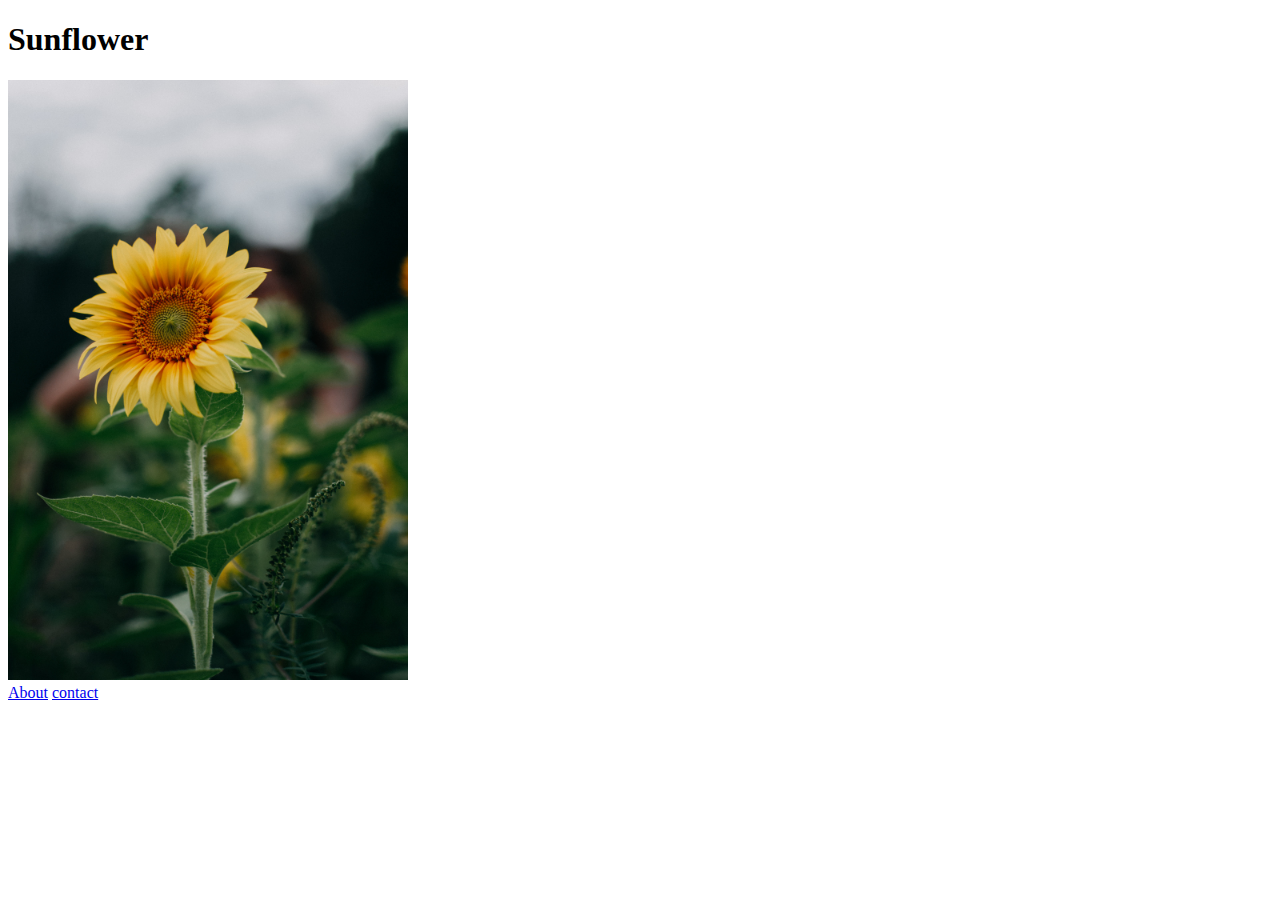
==== index.html @ 6a145a75 "Initial commit" ====
<!DOCTYPE html>
<html lang="en">
<head>
    <meta charset="UTF-8">
    <meta name="viewport" content="width=device-width, initial-scale=1.0">
    <title>homepage</title>
</head>
<body>
   <h1>
    Sunflower
   </h1>
   <img src="/images/sunflower.jpg" width="400">
</br>
   <a href="/about.html">About</a>
   <a href="/contact.html">contact</a>
</body>
</html>
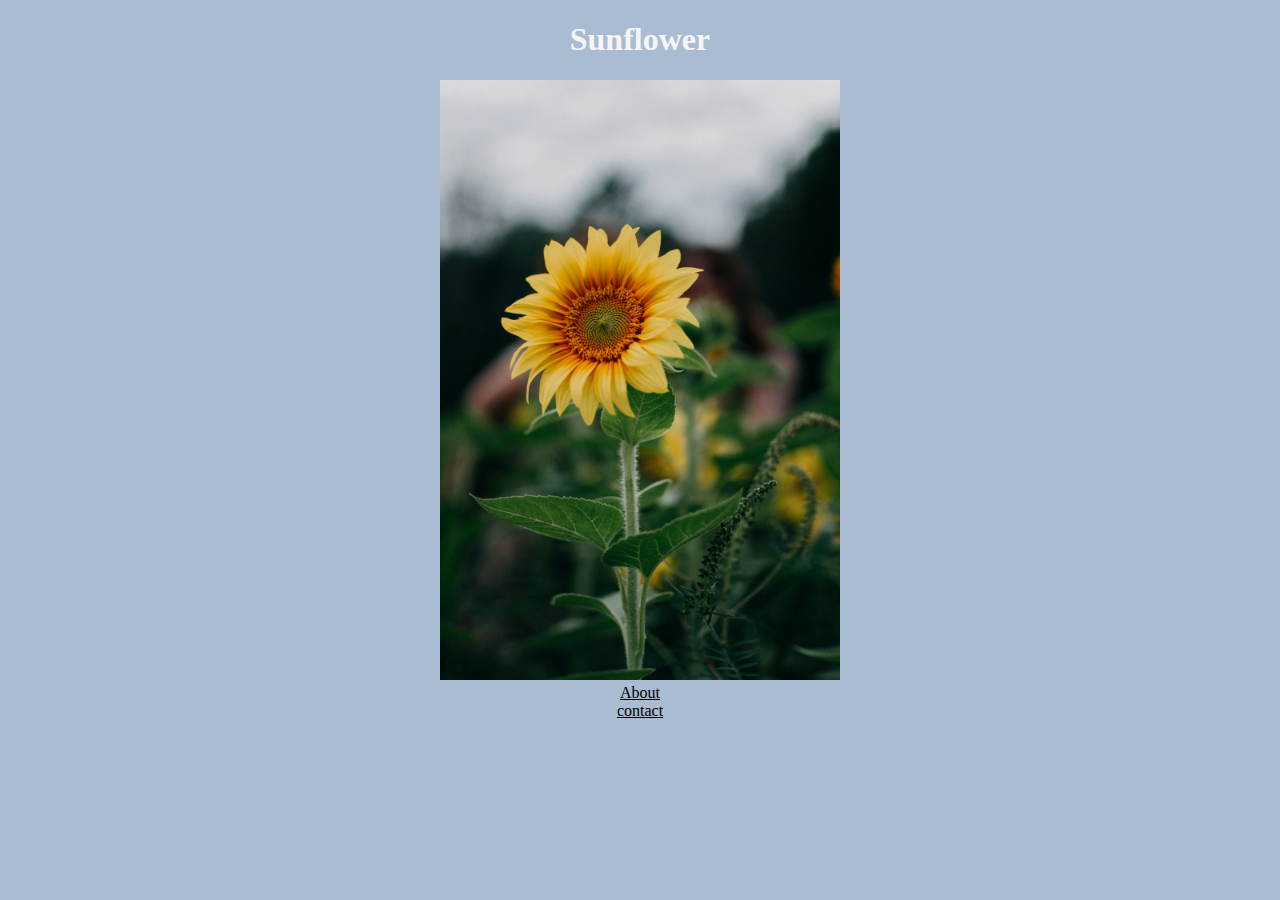
==== commit 755f7783: "Added a search description" ====
--- a/index.html
+++ b/index.html
@@ -2,8 +2,12 @@
 <html lang="en">
 <head>
     <meta charset="UTF-8">
+    <meta name="description"
+        content="What you need to know about sunflowers." />
     <meta name="viewport" content="width=device-width, initial-scale=1.0">
-    <title>homepage</title>
+    <link rel="stylesheet" href="/css/styles.css">
+
+    <title>Sunflower</title>
 </head>
 <body>
    <h1>
--- a/css/styles.css
+++ b/css/styles.css
@@ -0,0 +1,10 @@
+body{
+    text-align: center;
+    background: #aabcd1;
+    color: whitesmoke;
+}
+a{
+    display: block;
+    justify-content: space-between;
+    color: black;
+}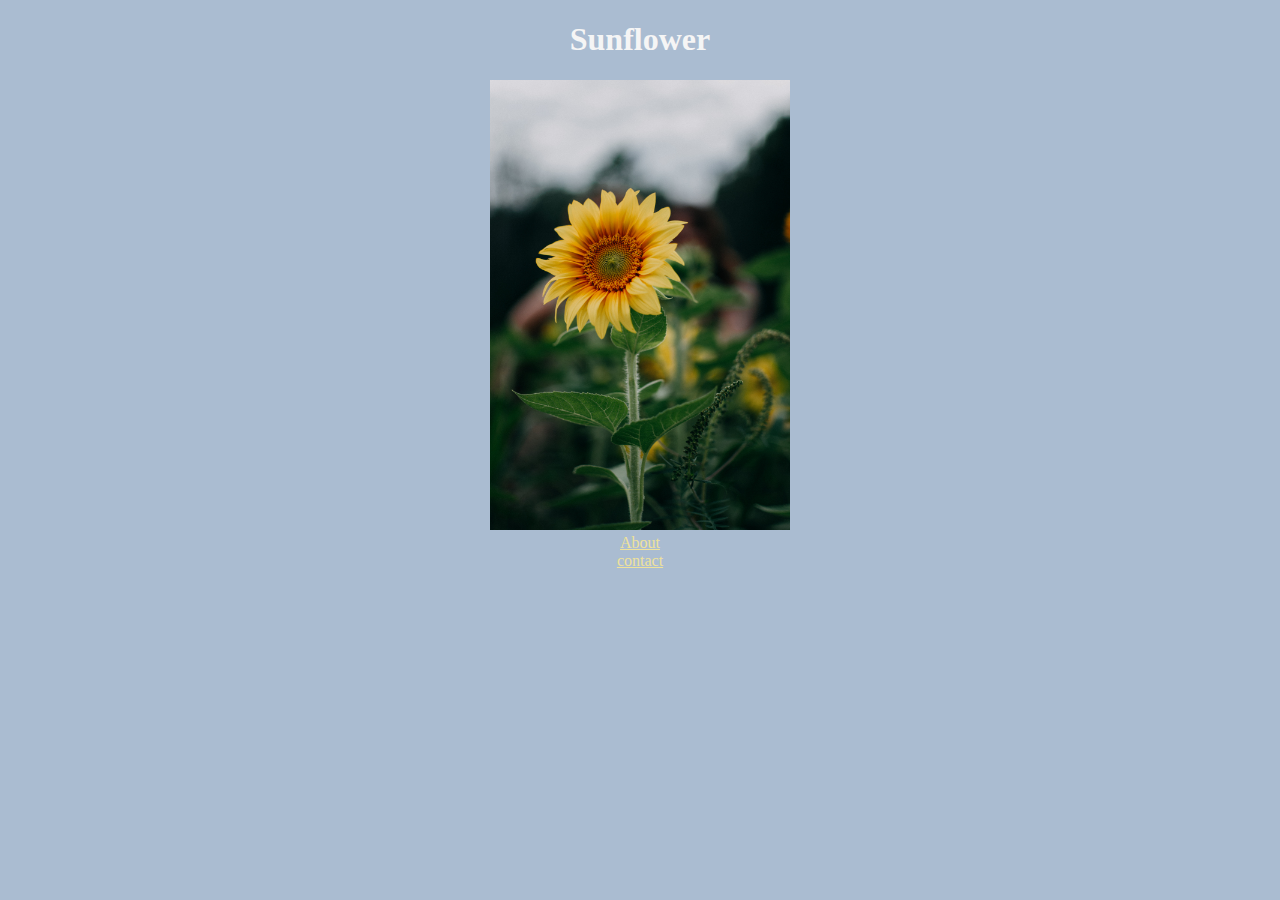
==== commit 39288aa1: "resized image" ====
--- a/index.html
+++ b/index.html
@@ -13,7 +13,7 @@
    <h1>
     Sunflower
    </h1>
-   <img src="/images/sunflower.jpg" width="400">
+   <img src="/images/sunflower.jpg" width="300">
 </br>
    <a href="/about.html">About</a>
    <a href="/contact.html">contact</a>
--- a/css/styles.css
+++ b/css/styles.css
@@ -6,5 +6,5 @@
 a{
     display: block;
     justify-content: space-between;
-    color: black;
+    color: rgb(238, 226, 155);
 }